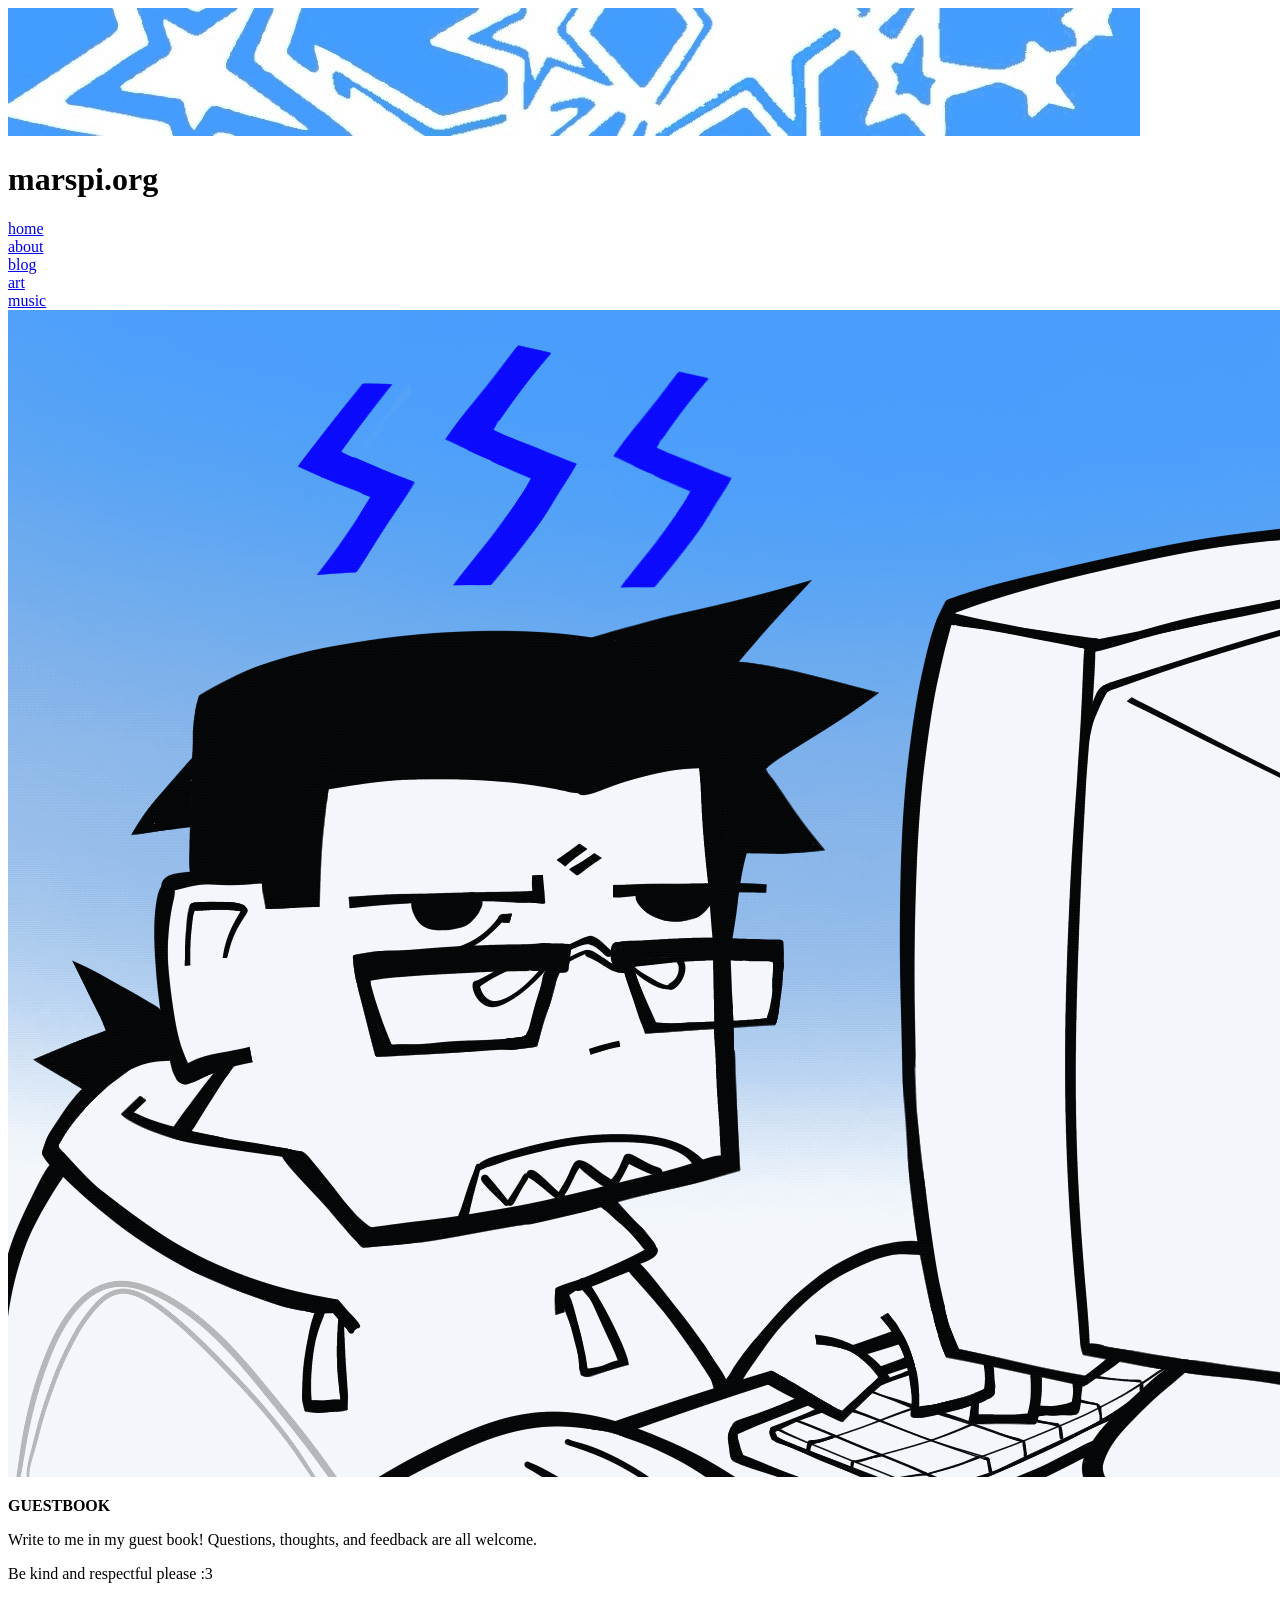
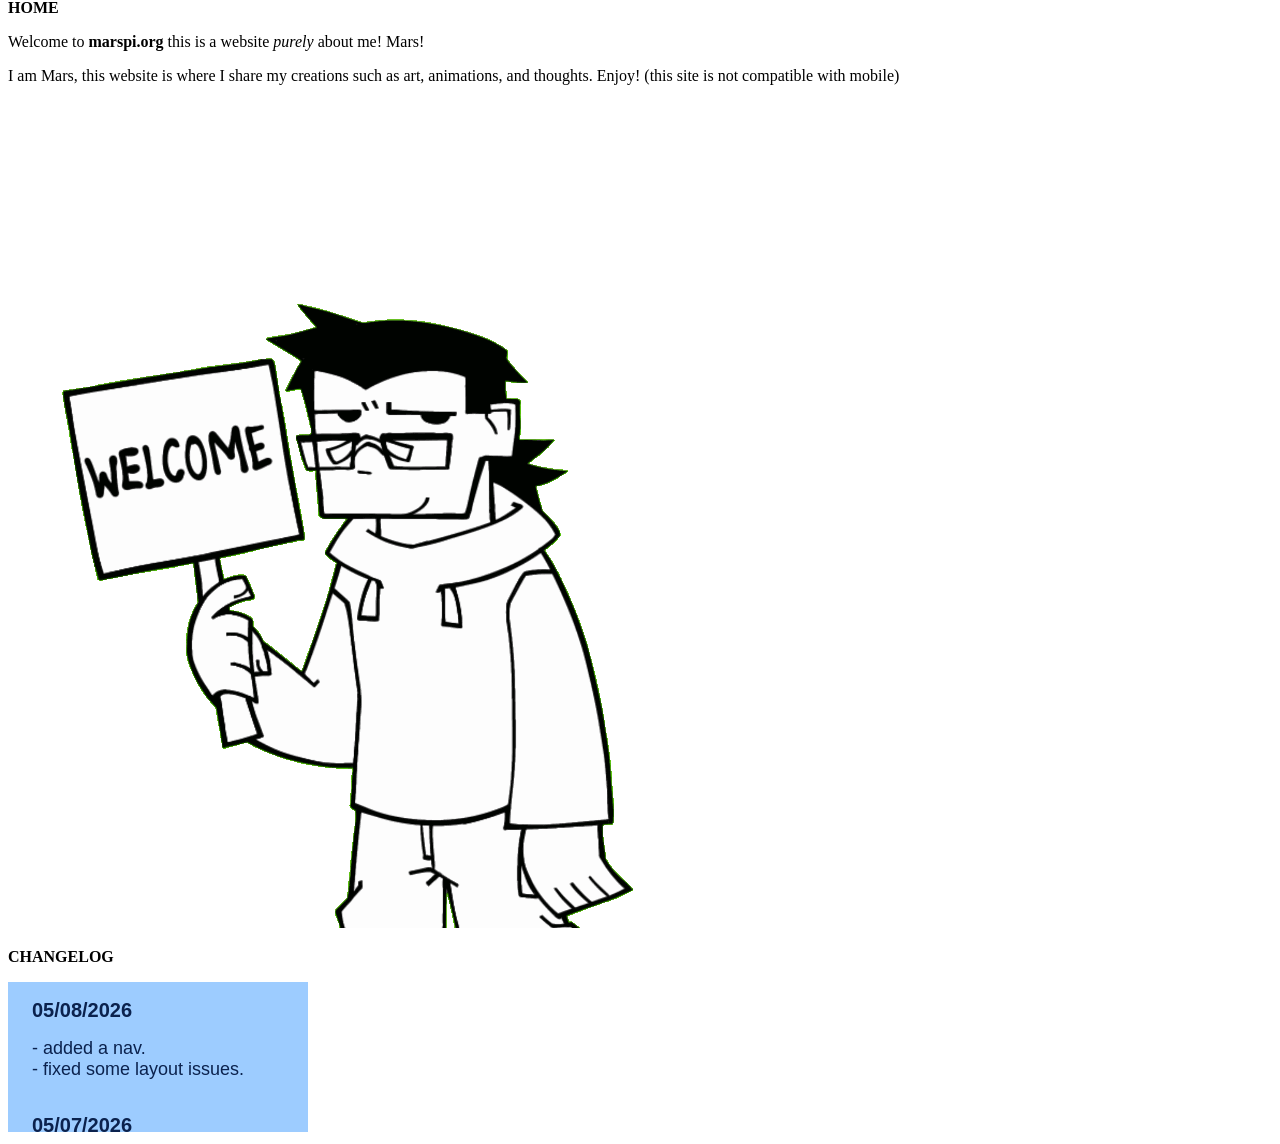
==== index.html @ 88ad5460 "Add files via upload" ====
<!DOCTYPE html>
<html lang="en">
<head>
    <meta charset="UTF-8">
    <title>marspi.org</title>
    <link rel="icon" type="image/x-icon" href="images/websiteicon.ico">
    <link rel="stylesheet" href="style.css">
</head>

<body>

<div id="banner">
    <img src="images/ninasensei.png" class="banner-img">
    <h1 class="title">marspi.org</h1>
</div>

<div class="nav">
<div class="navbutton"><a href="index.html">home</a></div>
<div class="navbutton"><a href="https://derrek.org/art">about</a></div>
<div class="navbutton"><a href="https://derrek.org/music">blog</a></div>
<div class="navbutton"><a href="https://derrek.org/comics">art</a></div>
<div class="navbutton"><a href="https://derrek.org/games">music</a></div>

</div>

     <div class="subtitlebox">

         <div class="subtitleimgposition">
            <img src="images/homepicture.gif" class="subtitleimg">

            <p class="gbook"><b>GUESTBOOK</b></p>

             <div class="sidetext">
                    <p>Write to me in my guest book! Questions, thoughts, and feedback are all welcome.</p>
                    <p>Be kind and respectful please :3</p>
                </div>
            </div>

        <p class="bigsubtitle"><b>HOME</b></p>

        <p class="subtitle">
            Welcome to <b>marspi.org</b> this is a website <i>purely</i> about me! Mars!
         </p>

         <p class="subtitle">
            I am Mars, this website is where I share my creations such as art, animations, and thoughts. Enjoy! (this site is not compatible with mobile)
         </p>

     <iframe src="https://marspi.atabook.org/" 
     title="guestbook" frameborder="0" class="guestbook"></iframe>

</div>

<img src="images/welcome.gif" class="sidegif">

<p class="changetitle"><b>CHANGELOG</b></p>

<iframe src="changelog.html" 
                title="changelog" frameborder="0" class="changelog"></iframe>

    

</body>
</html>
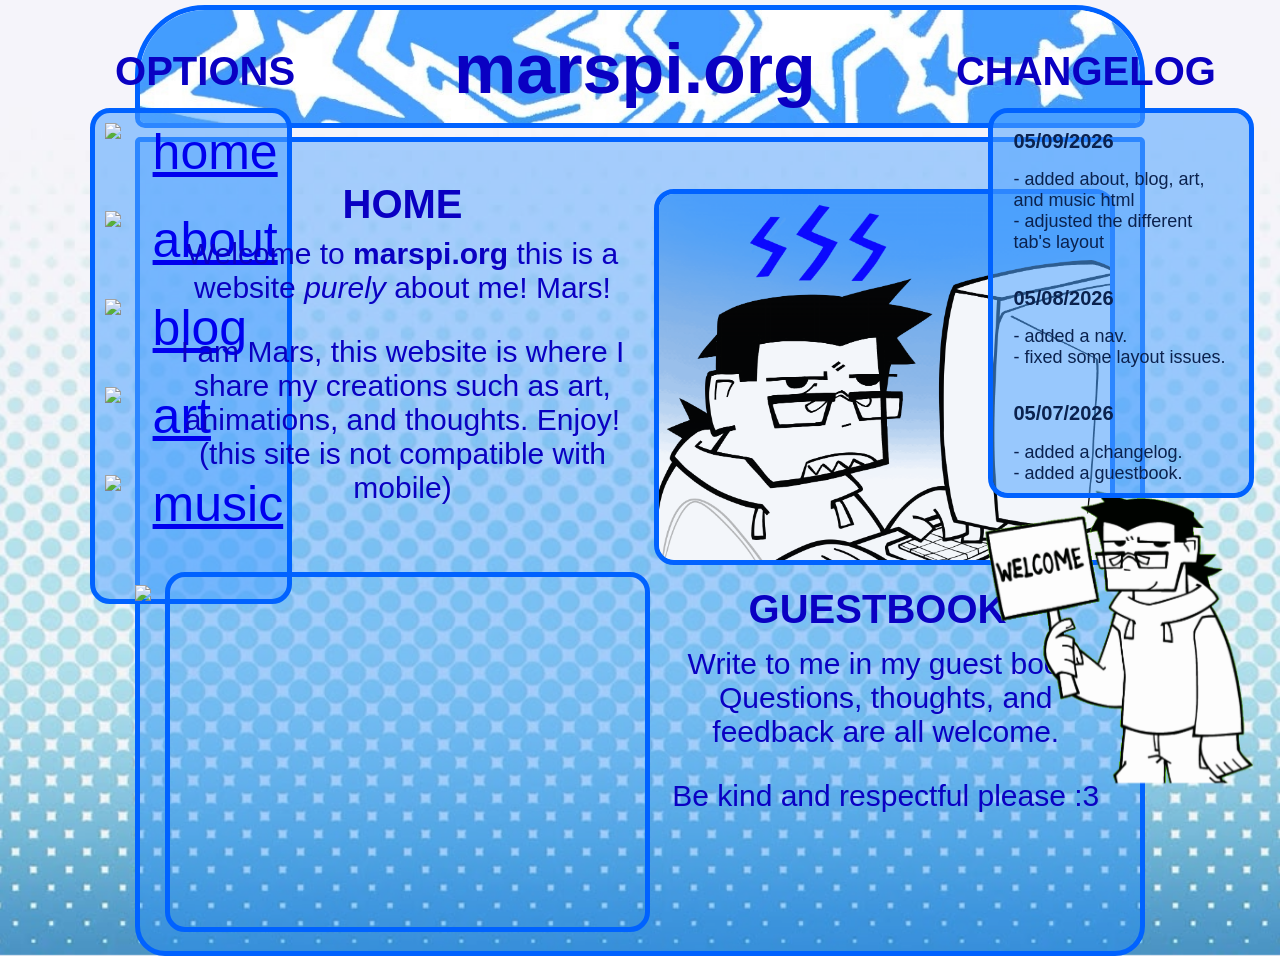
==== commit 44e2fe67: "Add files via upload" ====
--- a/index.html
+++ b/index.html
@@ -5,6 +5,7 @@
     <title>marspi.org</title>
     <link rel="icon" type="image/x-icon" href="images/websiteicon.ico">
     <link rel="stylesheet" href="style.css">
+    <script src="script.js"></script>
 </head>
 
 <body>
@@ -14,14 +15,17 @@
     <h1 class="title">marspi.org</h1>
 </div>
 
+<p class="navtitle"><b>OPTIONS</b></p>
+
 <div class="nav">
-<div class="navbutton"><a href="index.html">home</a></div>
-<div class="navbutton"><a href="https://derrek.org/art">about</a></div>
-<div class="navbutton"><a href="https://derrek.org/music">blog</a></div>
-<div class="navbutton"><a href="https://derrek.org/comics">art</a></div>
-<div class="navbutton"><a href="https://derrek.org/games">music</a></div>
+<div class="navbutton"><img src="images/homeicon.png" class=navicon ><a href="index.html">home</a></div>
+<div class="navbutton"><img src="images/abouticon.png" class=navicon ><a href="about.html">about</a></div>
+<div class="navbutton"><img src="images/blogicon.png" class=navicon ><a href="blog.html">blog</a></div>
+<div class="navbutton"><img src="images/articon.png" class=navicon ><a href="art.html">art</a></div>
+<div class="navbutton"><img src="images/musicicon.png" class=navicon ><a href="music.html">music</a></div>
 
 </div>
+<img src="images/homeleftgif.gif" class="leftsidegif">
 
      <div class="subtitlebox">
 
@@ -51,7 +55,7 @@
 
 </div>
 
-<img src="images/welcome.gif" class="sidegif">
+<img src="images/welcome.gif" class="rightsidegif">
 
 <p class="changetitle"><b>CHANGELOG</b></p>
 
--- a/style.css
+++ b/style.css
@@ -0,0 +1,242 @@
+body {
+  margin: 0;
+  font-family: Verdana, Helvetica, sans-serif;
+  background-image: url("images/ninasan.jpg");
+  background-size: 1000px 1000px;
+  background-position: center;
+  height: 100vh;
+  padding: 5px;
+}
+
+.bigsubtitle {
+  font-size: 40px;
+  text-align: center;
+  color: rgb(10, 0, 194);
+}
+
+.guestbook {
+  position: relative;
+  width: 50%;
+  height: 350px;
+  border-radius: 20px;
+  border-color: #0062ff;
+  border-width: 5px;
+  border-style: solid;
+  margin: -55px auto;
+  top: -45px;
+}
+
+.subtitle { 
+  width: 100%;
+  font-size: 30px;
+  text-align: center;
+  color: rgb(10, 0, 194);
+  position: relative;
+  top: -30px;
+}
+
+.subtitlebox {
+  background-color: #1686ff5d;
+  padding: -5px;
+  border-radius: 30px;
+  max-width: 950px;
+  max-height: 10000px;
+  margin: 5px auto;
+  flex: 1;
+  order: 2;
+  padding-left: 25px;
+  padding-right: 25px;
+  padding-bottom: 25px;
+  border-top-left-radius: 5px;
+  border-top-right-radius: 5px;
+  border-bottom-left-radius: 30px;
+  border-bottom-right-radius: 30px;
+  border-color: rgb(0, 98, 255);
+  border-width: 5px;
+  border-style: solid;
+}
+
+.subtitleimg {
+  float:right;
+  width: 95%;
+  margin-top: 1.5px;
+  padding: 0px;
+  border-radius: 20px;
+  display: flex;
+  flex-direction: column;
+  align-items:center;
+  border-color: rgb(0, 98, 255);
+  border-width: 5px;
+  border-style: solid;
+}
+
+.subtitleimgposition {
+ position: relative;
+  width: 50%;
+  float: right;
+  right: 0px;
+  padding-top: 45px;
+}
+
+
+@keyframes fadeIn {
+  from { opacity: 0; transform: translateY(-20px); }
+  to { opacity: 1; transform: translateY(0); }
+}
+
+.nav {
+  background-color:#4fa4ff8e;
+  border-color: rgb(0, 98, 255);
+  border-width: 5px;
+  border-style: solid;
+  border-radius: 20px;
+  position: fixed;
+  top: 12%;
+  width: 15%;
+  height: 54vh;
+  left: 7%;
+}
+
+.navbutton {
+  color: rgb(10, 0, 194);
+  display: flex;
+  position: relative;
+  top: 10px;
+  padding-bottom: 30px;
+  left:10px;
+  font-size: 50px;
+}
+
+.navbutton a:hover {
+  color: #e8e5db;
+  background-color: #000000;
+}
+
+.navicon {
+  width: 25%
+}
+
+
+#banner {
+  position: relative;
+  left: -5px;
+  width: 100%;
+  max-width: 1000px;
+  margin: 0 auto;
+  text-align: center;
+}
+
+.banner-img {
+  width: 100%;
+  border-radius: 70px 70px 10px 10px;
+  border-color: rgb(0, 98, 255);
+  border-width: 5px;
+  border-style: solid;
+}
+
+.title {
+  position: absolute;
+  inset: 0;              
+  display: flex;
+  align-items: center;
+  justify-content: center;
+  color: rgb(10, 0, 194);
+  font-size: 70px;
+  margin: 0;
+  animation: fadeIn 2s ease-in-out;
+}
+
+.rightsidegif {
+  width: 25%;
+  position: fixed;
+  top: 52%;
+  right: 0px;
+}
+
+.leftsidegif {
+  width: 15%;
+  position: fixed;
+  top: 65%;
+  left: 15vh;
+}
+
+.sidetext {
+  font-size: 30px;
+  width: 90%;
+  position: absolute;
+  top: 445px;
+  left: 2px;
+  margin: 30px;
+  text-align: center;
+  color: rgb(10, 0, 194);
+}
+
+.gbook {
+  margin-top: 400px;
+  font-size: 40px;
+  text-align: center;
+  color: rgb(10, 0, 194);
+}
+
+.changelog {
+  width: 20%;
+  height: 380px;
+  position: fixed;
+  top: 12%;
+  right: 2%;
+  border-radius: 20px;
+  border-color: #0062ff;
+  border-width: 5px;
+  border-style: solid;
+}
+
+.changetitle {
+  font-size: 40px;
+  color: #0a00c2;
+  position: fixed;
+  top: 1%;
+  right: 5%;
+}
+
+.navtitle {
+  font-size: 40px;
+  color: rgb(10, 0, 194);
+  position: fixed;
+  top: 1%;
+  left: 9%;
+}
+
+.gallery {
+  max-width: 900px;
+  margin: 0 auto;
+  padding: 20px;
+}
+
+.gallery h2 {
+  text-align: center;
+  margin: 30px 0 10px;
+  font-size: 40px;
+  color: rgb(10, 0, 194);
+}
+
+.grid {
+  display: grid;
+  grid-template-columns: repeat(6, 1fr); 
+  gap: 10px;
+  justify-items: center;
+}
+
+.item img {
+  width: 100%;
+  aspect-ratio: 1 / 1;
+  object-fit: cover;
+
+  border-radius: 8px;
+  border: 2px solid #0062ff;
+
+  transition: transform 0.2s ease;
+}
+
+.item img:hover {
+  transform: scale(1.08);
+}
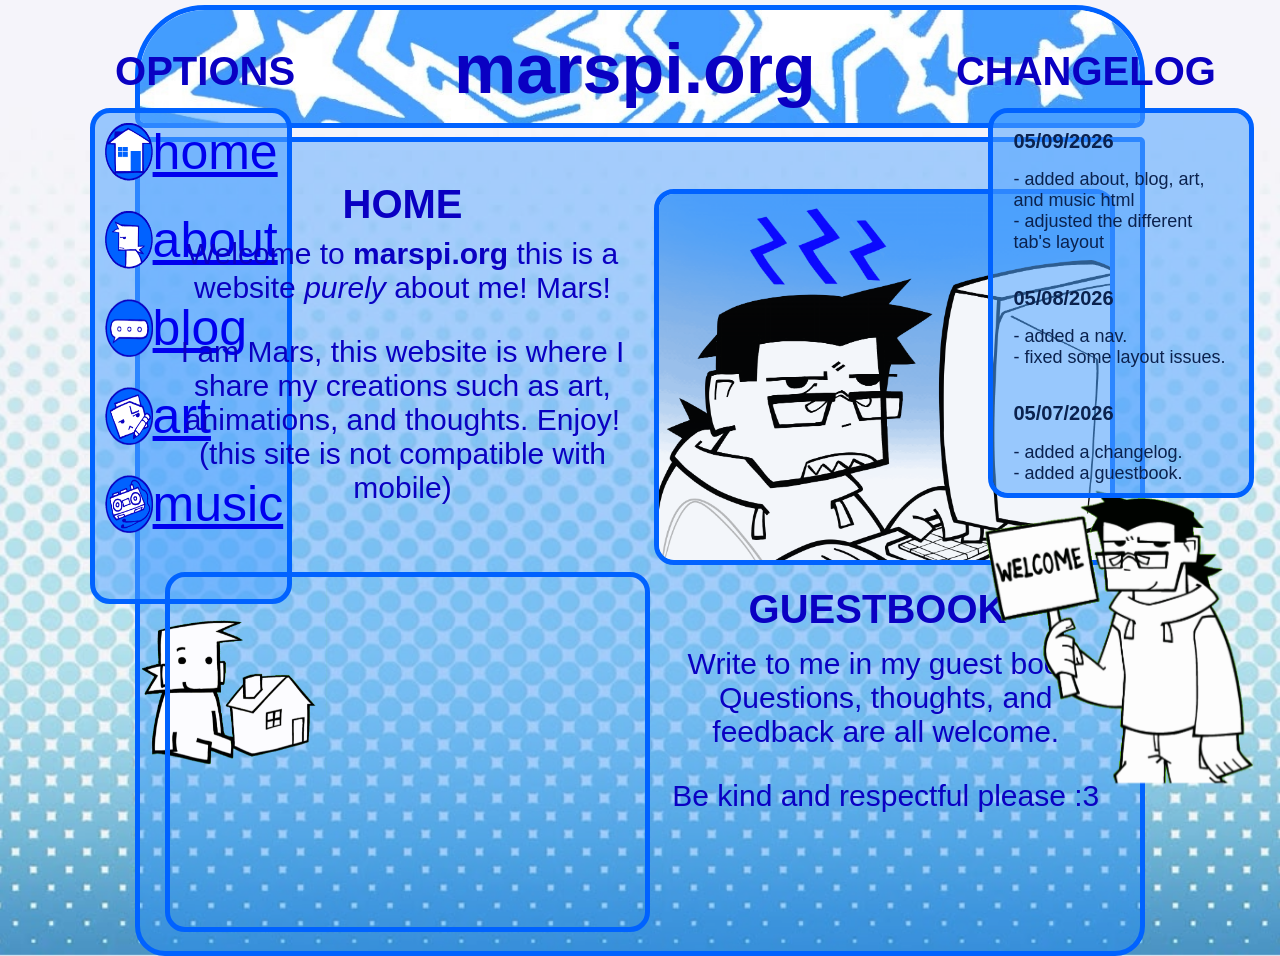
==== commit fbeb320c: "Add files via upload" ====
--- a/index.html
+++ b/index.html
@@ -6,6 +6,7 @@
     <link rel="icon" type="image/x-icon" href="images/websiteicon.ico">
     <link rel="stylesheet" href="style.css">
     <script src="script.js"></script>
+    <meta name="viewport" content="width=device-width, initial-scale=1.0">
 </head>
 
 <body>
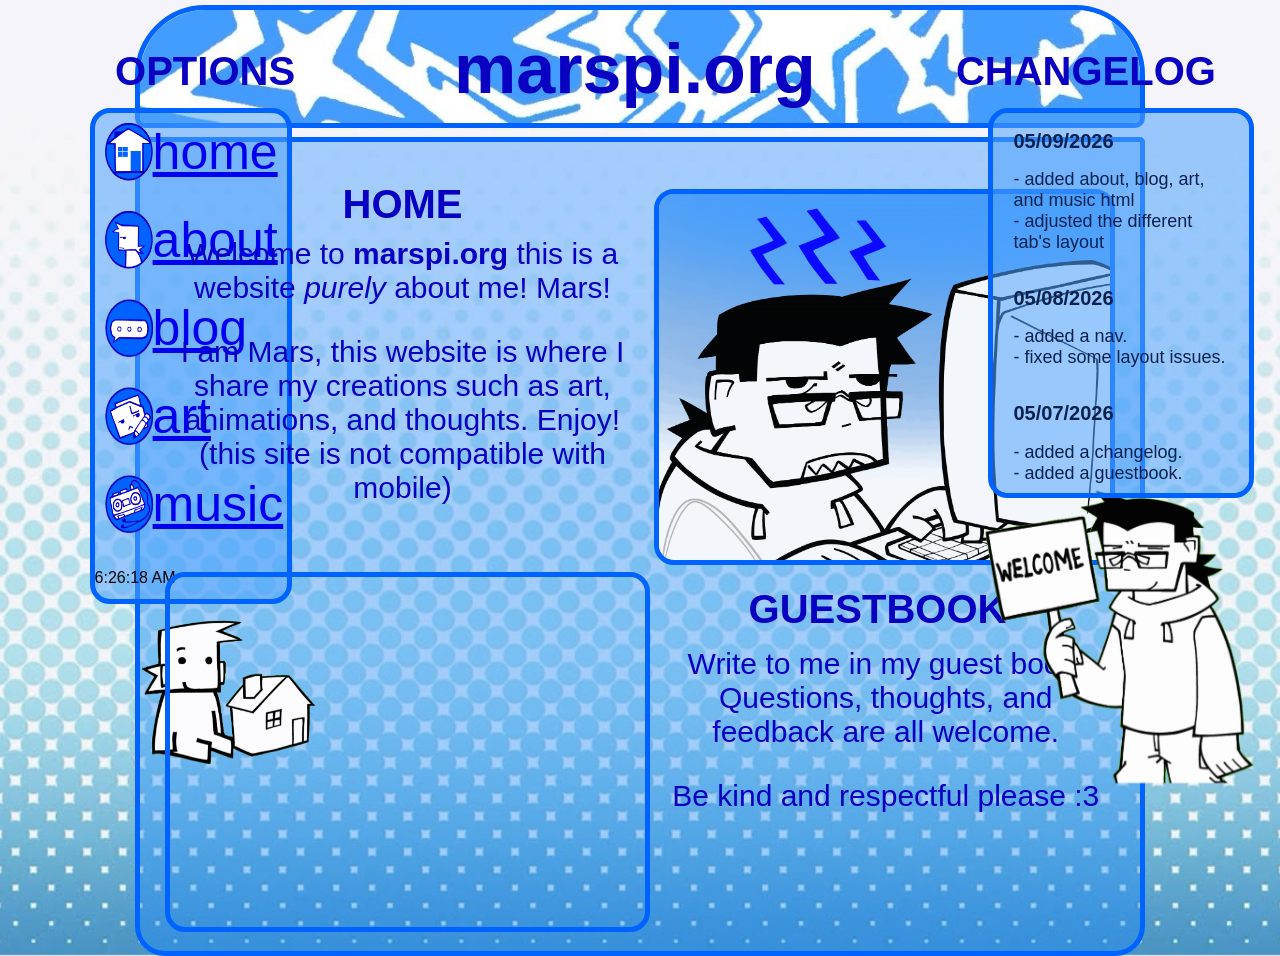
==== commit 5fcafa0d: "Add files via upload" ====
--- a/index.html
+++ b/index.html
@@ -24,6 +24,14 @@
 <div class="navbutton"><img src="images/blogicon.png" class=navicon ><a href="blog.html">blog</a></div>
 <div class="navbutton"><img src="images/articon.png" class=navicon ><a href="art.html">art</a></div>
 <div class="navbutton"><img src="images/musicicon.png" class=navicon ><a href="music.html">music</a></div>
+
+<p id="clock"></p>
+
+<script>
+setInterval(function(){
+  document.getElementById("clock").innerText = new Date().toLocaleTimeString();
+}, 1000);
+</script>
 
 </div>
 <img src="images/homeleftgif.gif" class="leftsidegif">
--- a/style.css
+++ b/style.css
@@ -153,6 +153,14 @@
   right: 0px;
 }
 
+.rightsideimage {
+  width: 45%;
+  position: fixed;
+  top: 15%;
+  right: -21vh;
+}
+
+
 .leftsidegif {
   width: 15%;
   position: fixed;
@@ -228,7 +236,7 @@
 
 .item img {
   width: 100%;
-  aspect-ratio: 1 / 1;
+  aspect-ratio: 2 / 2;
   object-fit: cover;
 
   border-radius: 8px;
@@ -239,4 +247,181 @@
 
 .item img:hover {
   transform: scale(1.08);
+}
+
+    .posts {
+  flex: 3;
+}
+
+.post {
+  background: rgba(53, 137, 255, 0.385);
+  padding: 10px,20px;
+  margin-bottom: 15px;
+  border-radius: 20px;
+}
+
+.date {
+  font-size: 20px;
+  color: rgb(10, 0, 194);
+}
+
+h2 {
+    font-size: 35px;
+    color: rgb(10, 0, 194);
+}
+
+.musicbox {
+background-color: #1686ff5d;
+align-items: center;
+  padding: -5px;
+  border-radius: 30px;
+  max-width: 950px;
+  max-height: 1235px;
+  margin: 5px auto;
+  padding-left: 25px;
+  padding-right: 25px;
+  border-top-left-radius: 5px;
+  border-top-right-radius: 5px;
+  border-bottom-left-radius: 30px;
+  border-bottom-right-radius: 30px;
+  border-color: rgb(0, 98, 255);
+  border-width: 5px;
+  border-style: solid
+}
+
+.musictext{
+    font-size: 30px;
+    text-align: center;
+    color: rgb(10, 0, 194);
+    position: relative;
+    top: 5px;
+}
+
+.musicbigtext{
+    font-size: 40px;
+    color: rgb(10, 0, 194);
+    position: relative;
+    left:12vh;
+    top: -5vh;
+}
+
+.musicbigtext2{
+    font-size: 40px;
+    color: rgb(10, 0, 194);
+    position: relative;
+    left:3vh;
+    top: -25vh;
+}
+
+.albumimg {
+    width: 45%;
+    border-radius: 30px;
+    border-color: rgb(0, 98, 255);
+    border-width: 5px;
+    border-style: solid;
+    position: relative;
+    top: -9vh;
+    left: 3vh;
+}
+
+.albumimg2 {
+  width: 45%;
+    border-radius: 30px;
+    border-color: rgb(0, 98, 255);
+    border-width: 5px;
+    border-style: solid;
+    position: relative;
+    top: -83vh;
+    left: 3vh;
+}
+
+.musicsmalltext{
+    width: 40%;
+    font-size: 25px;
+    color: rgb(10, 0, 194);
+    text-align: center;
+    position: relative;
+    left: 57vh;
+    bottom: 25vh;
+}
+
+.musicsmalltext2{
+    width: 45%;
+    font-size: 25px;
+    color: rgb(10, 0, 194);
+    text-align: center;
+    position: relative;
+    left: 55vh;
+    bottom: 33vh;
+}
+
+
+#nowPlayingBox {
+    position: fixed;
+    top: 2vh;
+    right: 2vh;
+    background: rgba(0, 0, 255, 0.3);
+    padding: 10px 10px;
+    border-radius: 15px;
+    border: 3px solid blue;
+    display: none;
+    overflow: hidden;
+    width: 20%;
+}
+
+#nowPlayingText {
+    white-space: nowrap;
+    font-size: 30px;
+    color: blue;
+    animation: scrollText 6s linear infinite;
+}
+
+@keyframes scrollText {
+    0% { transform: translateX(100%); }
+    100% { transform: translateX(-100%); }
+}
+
+#randomBtn {
+    padding: 10px 20px;
+    border-radius: 20px;
+    background: blue;
+    color: white;
+    font-size: 25px;
+    border: none;
+    cursor: pointer;
+    position: fixed;
+    right: 2vh;
+    top: 9vh;
+}
+
+#toggleBtn {
+    padding: 10px 20px;
+    border-radius: 20px;
+    background: blue;
+    color: white;
+    font-size: 25px;
+    border: none;
+    cursor: pointer;
+    position: fixed;
+    right: 33vh;
+    top: 9vh;
+}
+
+.bioflex {
+  display: flex;
+  gap: 20px;
+  align-items: flex-start;
+}
+
+.biotext {
+  flex: 1;
+}
+
+.bioimg {
+  width: 50%;
+  border-radius: 30px;
+  border: 5px solid rgb(0, 98, 255);
+  position: relative;
+  top: 7vh;
+  left: 1vh;
 }
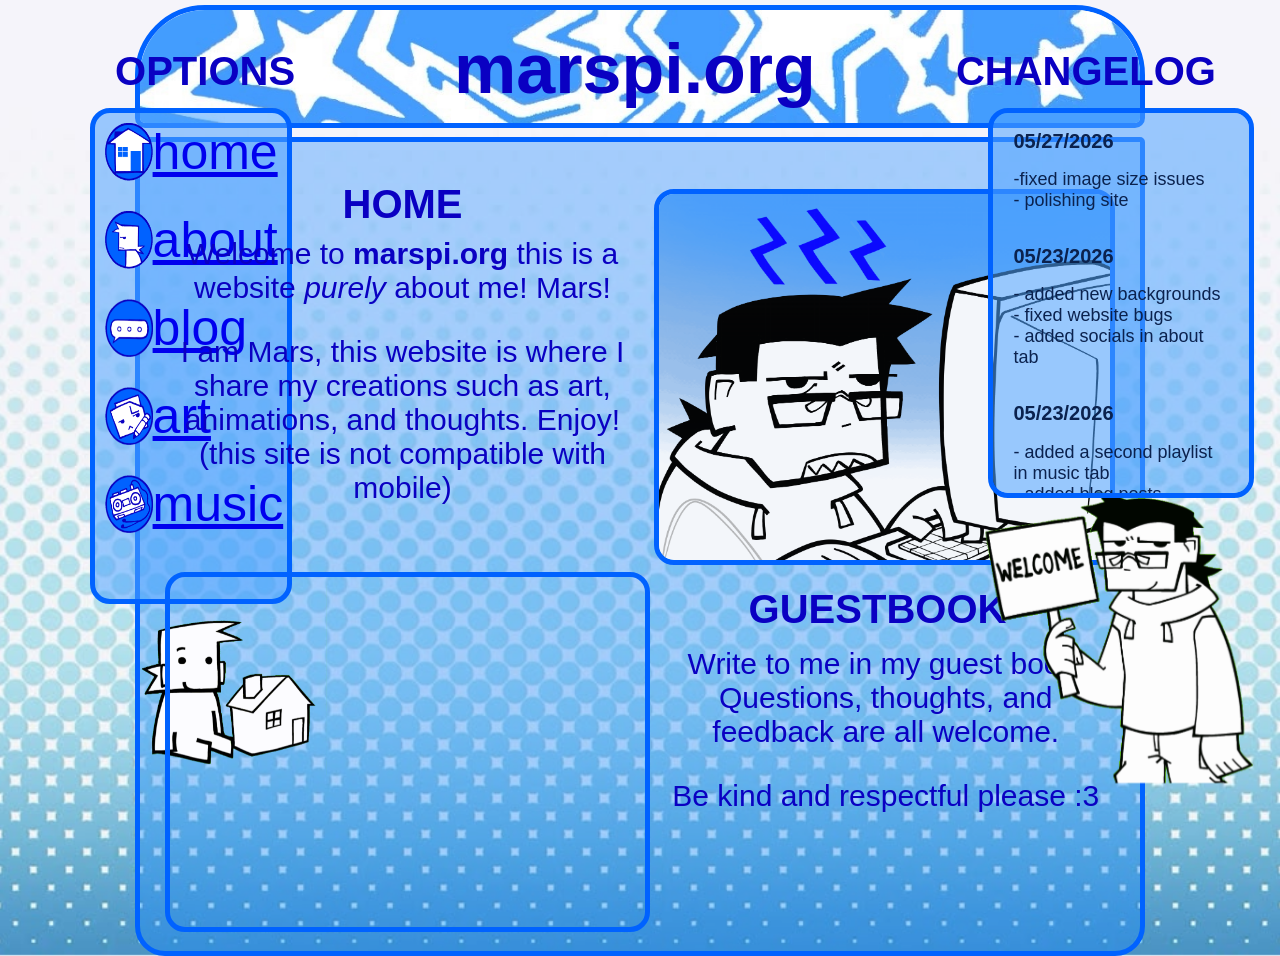
==== commit cceae52b: "Add files via upload" ====
--- a/index.html
+++ b/index.html
@@ -25,13 +25,6 @@
 <div class="navbutton"><img src="images/articon.png" class=navicon ><a href="art.html">art</a></div>
 <div class="navbutton"><img src="images/musicicon.png" class=navicon ><a href="music.html">music</a></div>
 
-<p id="clock"></p>
-
-<script>
-setInterval(function(){
-  document.getElementById("clock").innerText = new Date().toLocaleTimeString();
-}, 1000);
-</script>
 
 </div>
 <img src="images/homeleftgif.gif" class="leftsidegif">
@@ -68,8 +61,7 @@
 
 <p class="changetitle"><b>CHANGELOG</b></p>
 
-<iframe src="changelog.html" 
-                title="changelog" frameborder="0" class="changelog"></iframe>
+<iframe src="changelog.html" title="changelog" frameborder="0" class="changelog"></iframe>
 
     
 
